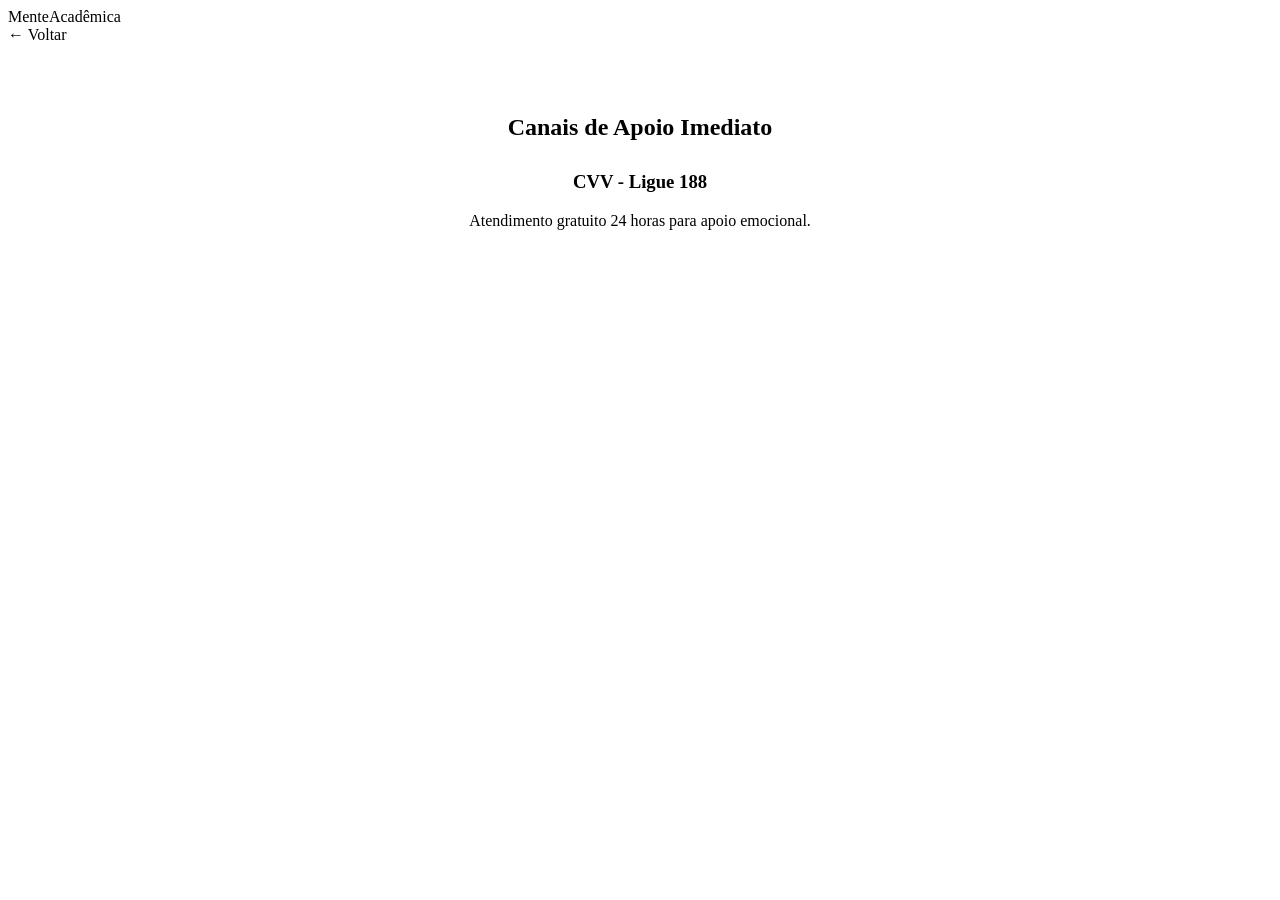
==== ajuda.html @ f70cd0c4 "tcc" ====
<!DOCTYPE html>
<html lang="pt-br">
<head>
    <meta charset="UTF-8">
    <link rel="stylesheet" href="style.css">
    <title>Ajuda | Mente Acadêmica</title>
</head>
<body>
    <header>
        <div class="logo">MenteAcadêmica</div>
        <a href="index.html" style="text-decoration: none; color: var(--primary-color);">← Voltar</a>
    </header>

    <main style="text-align: center; padding: 50px;">
        <h2>Canais de Apoio Imediato</h2>
        <div class="card" style="max-width: 400px; margin: 30px auto; border-top: 5px solid var(--accent-red);">
            <h3>CVV - Ligue 188</h3>
            <p>Atendimento gratuito 24 horas para apoio emocional.</p>
        </div>
    </main>
</body>
</html>
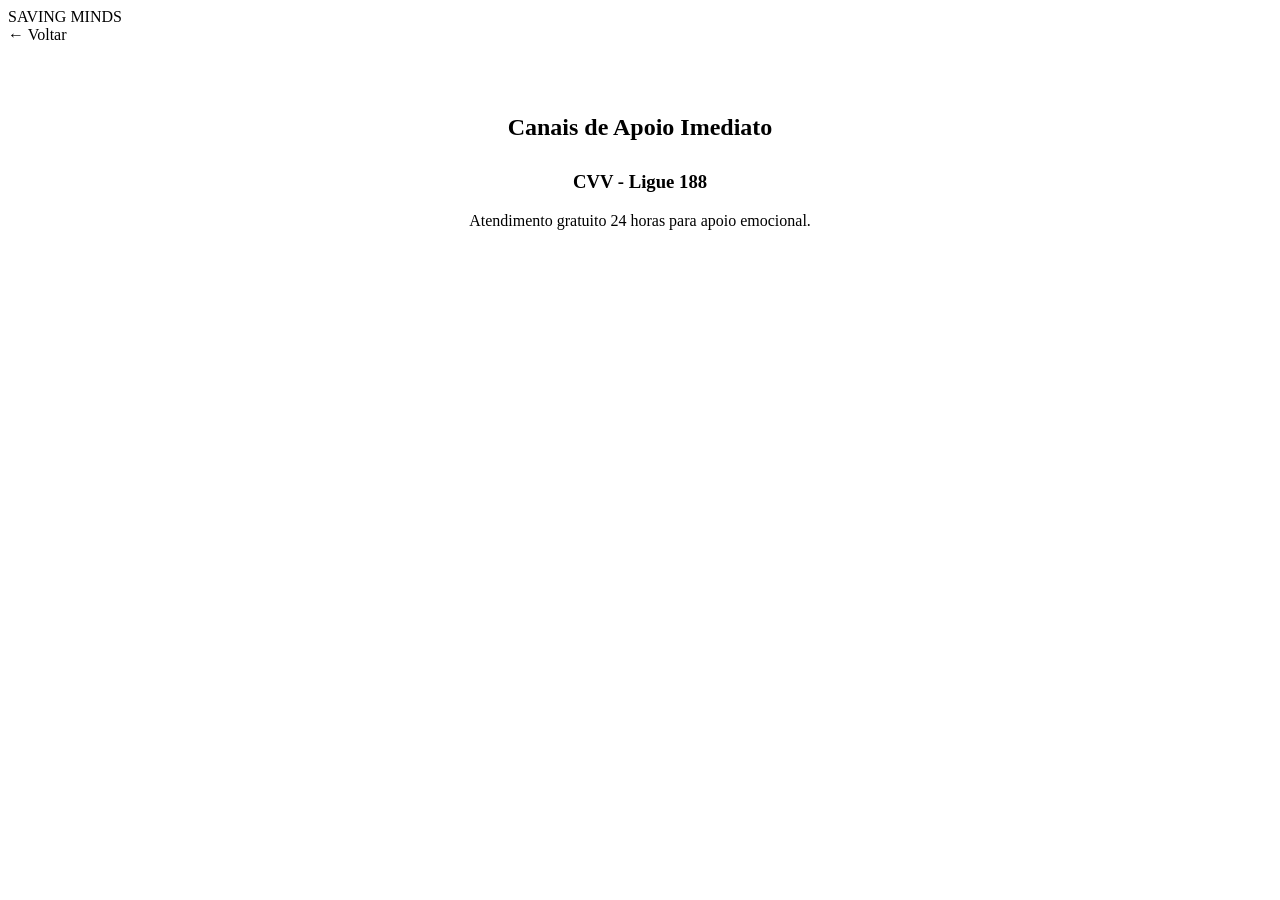
==== commit 35afb3a5: "tcc" ====
--- a/ajuda.html
+++ b/ajuda.html
@@ -3,11 +3,14 @@
 <head>
     <meta charset="UTF-8">
     <link rel="stylesheet" href="style.css">
-    <title>Ajuda | Mente Acadêmica</title>
+    <title>SAVING MINDS</title>
 </head>
+
+
+
 <body>
     <header>
-        <div class="logo">MenteAcadêmica</div>
+        <div class="logo">SAVING MINDS</div>
         <a href="index.html" style="text-decoration: none; color: var(--primary-color);">← Voltar</a>
     </header>
 
